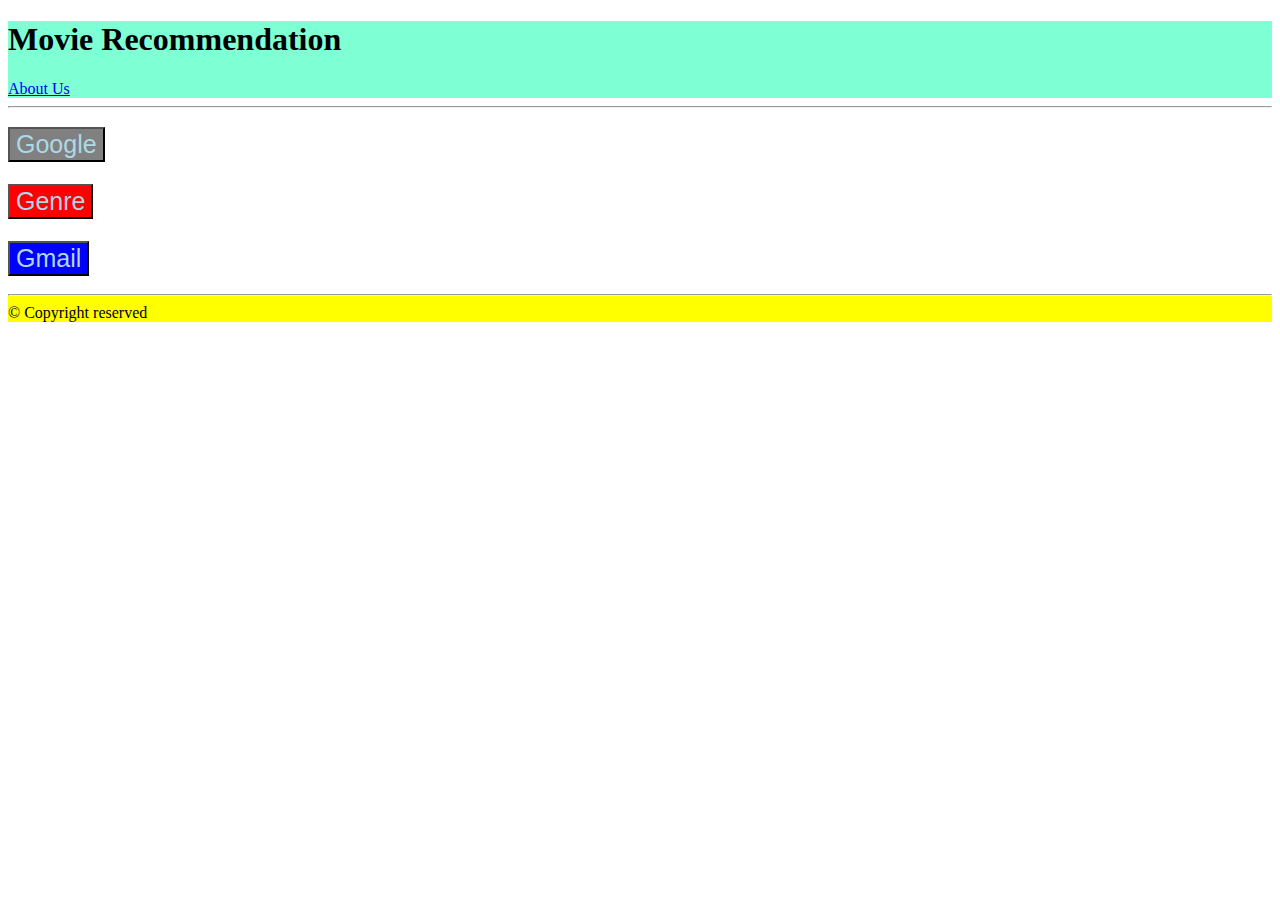
==== index.html @ c01093db "title changed to index as main page" ====
<!DOCTYPE html>
<html lang="en">
    <head>
        <meta charset="UTF-8">
        <meta http-equiv="X-UA-compatible" content="IE=edge">
        <link rel="icon" type="Images/Drama_oppenheimer">
       <title>
        MovieSenate
       </title> 
       
    </head>
    <body>
        <header style="background-color: aquamarine;">
        <h1>
            Movie Recommendation
        </h1>
            <a href="Info.html" target="_blank">About Us</a>
        </header>
        <main>

        </main>
        <hr>
        <a href="https://www.google.com/"
        target="_blank"title="goes to Google">
           <h3>
            <button style="font-size:25px;background-color: grey;color:lightblue; border: radius 25px;">
                Google
            </button> 
            <br>
            <br>
        </a>
        <a href="Genre.html" target="_blank"title='shows Genre'>
            <button style="font-size:25px; background-color: red; color: lightblue; border: radius 25px;">
                Genre
            </button>
            <br>
            <br>
        </a>
        <a href="mailto:21bd1a0547csec@gmail.com"title='send feedback to us'>
        <button style="font-size:25px; background-color: blue; color: lightblue; border: radius 25px;">
            Gmail
        </button> 
        </a>
    </h3>

        </button>
    <footer style="background-color: yellow;">
        <hr>
        &copy;
        <a hrefe="copyright.html" target="_blank">Copyright reserved</a> 
    </footer>

    </body>
</html>
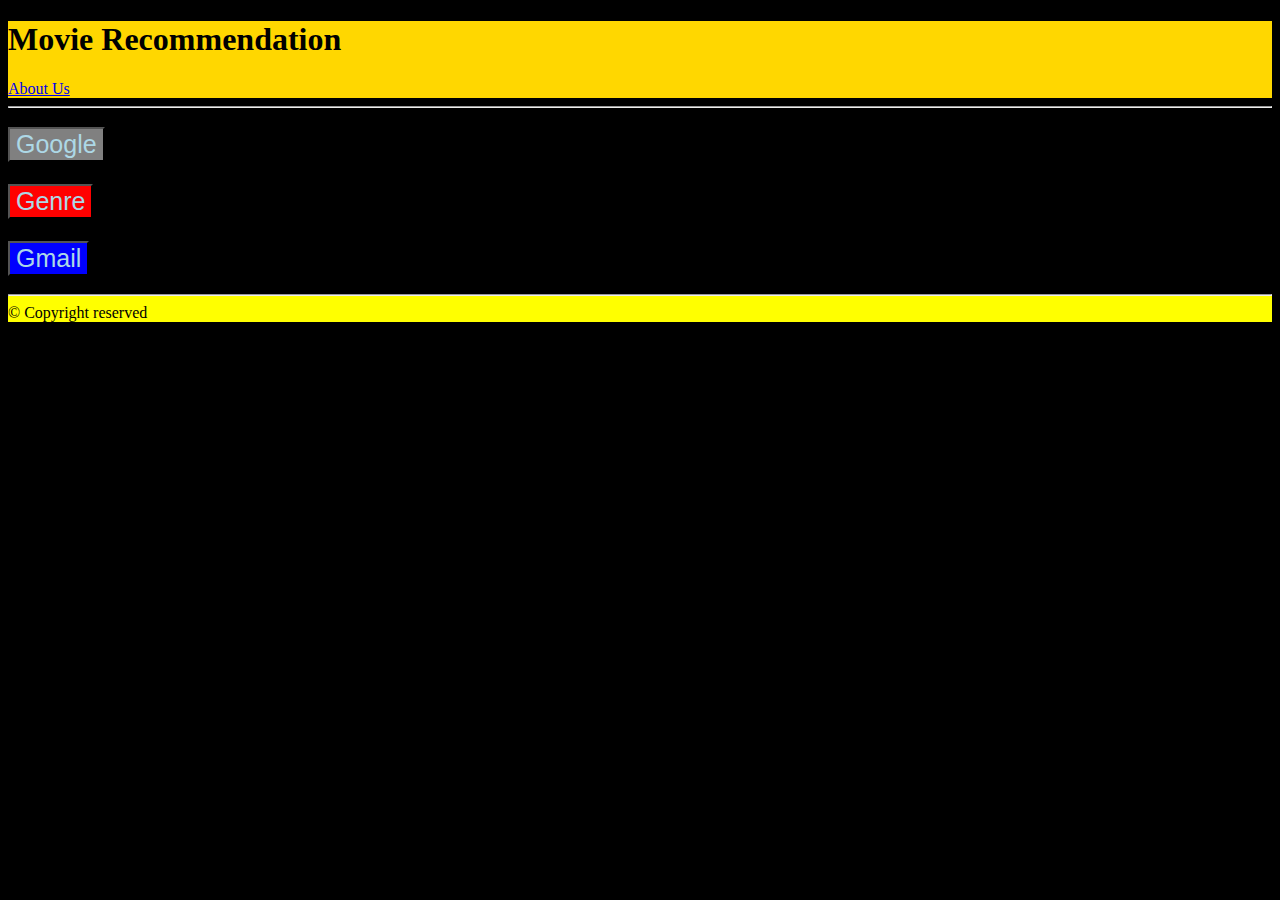
==== commit a1118cba: "background changed" ====
--- a/index.html
+++ b/index.html
@@ -1,16 +1,16 @@
 <!DOCTYPE html>
-<html lang="en">
+<html lang="en" style="background-color: black;">
     <head>
         <meta charset="UTF-8">
         <meta http-equiv="X-UA-compatible" content="IE=edge">
-        <link rel="icon" type="Images/Drama_oppenheimer">
+        <!-- <link rel="icon" type="Images/Drama_oppenheimer"> -->
        <title>
         MovieSenate
        </title> 
        
     </head>
     <body>
-        <header style="background-color: aquamarine;">
+        <header style="background-color: gold;">
         <h1>
             Movie Recommendation
         </h1>
@@ -44,7 +44,7 @@
     </h3>
 
         </button>
-    <footer style="background-color: yellow;">
+    <footer style="background-color: yellow;" >
         <hr>
         &copy;
         <a hrefe="copyright.html" target="_blank">Copyright reserved</a> 
